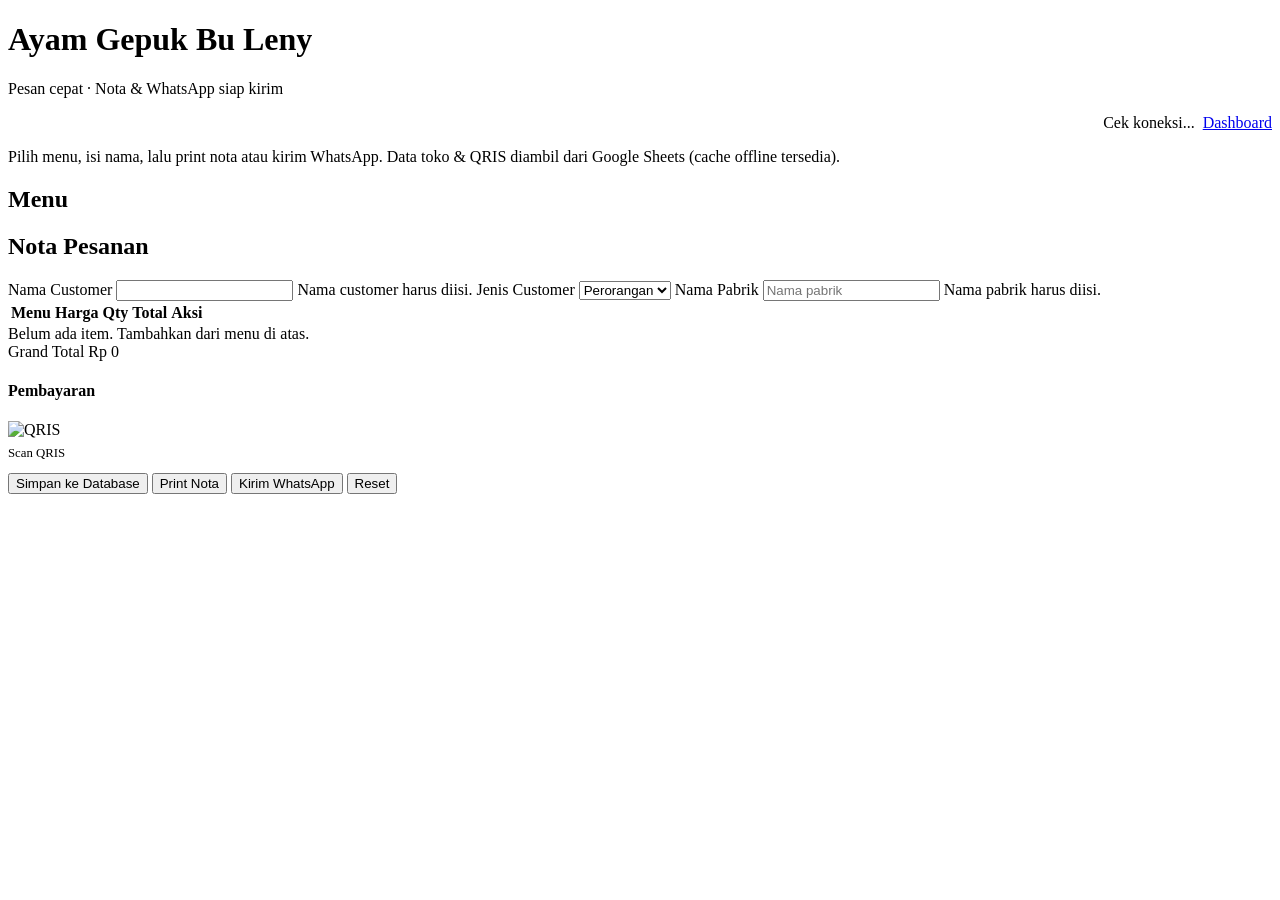
==== appscript/Index.html @ e77d5c8b "Connect POS to Google Sheets via Apps Script Replace hardcoded menu/payment data with Sheets-backed " ====
<!DOCTYPE html>
<html lang="id">
<head>
  <base target="_top">
  <meta charset="UTF-8">
  <meta name="viewport" content="width=device-width, initial-scale=1.0">
  <title>Order Menu</title>
  <link rel="preconnect" href="https://fonts.googleapis.com">
  <link rel="preconnect" href="https://fonts.gstatic.com" crossorigin>
  <link href="https://fonts.googleapis.com/css2?family=Fraunces:opsz,wght@9..144,600;9..144,700&family=Manrope:wght@400;500;600;700;800&display=swap" rel="stylesheet">
  <?!= include('Styles'); ?>
</head>
<body>
  <div class="app-shell">
    <div class="topbar">
      <div class="brand-block">
        <h1 class="brand-name" id="storeName">Ayam Gepuk Bu Leny</h1>
        <p class="brand-sub">Pesan cepat · Nota & WhatsApp siap kirim</p>
      </div>
      <div style="display:flex;gap:.5rem;align-items:center;flex-wrap:wrap;justify-content:flex-end;">
        <div class="status-pill offline" id="netStatus">
          <span class="status-dot"></span>
          <span id="netStatusLabel">Cek koneksi...</span>
        </div>
        <div class="nav-links">
          <a class="btn btn-ghost btn-sm" href="<?= SCRIPT_URL ?>?page=dashboard">Dashboard</a>
        </div>
      </div>
    </div>

    <div class="sync-banner" id="syncBanner"></div>
    <p class="hero-note">Pilih menu, isi nama, lalu print nota atau kirim WhatsApp. Data toko & QRIS diambil dari Google Sheets (cache offline tersedia).</p>

    <h2 class="section-title">Menu</h2>
    <div class="menu-grid" id="menuCards"></div>

    <section class="panel" id="orderPanel">
      <h2 class="section-title">Nota Pesanan</h2>
      <div class="form-grid">
        <label>
          Nama Customer
          <input type="text" id="customerName" autocomplete="name" required>
          <span class="hint">Nama customer harus diisi.</span>
        </label>
        <label>
          Jenis Customer
          <select id="customerType">
            <option value="perorangan">Perorangan</option>
            <option value="pabrik">Pabrik</option>
          </select>
        </label>
        <label id="pabrikField" class="hidden">
          Nama Pabrik
          <input type="text" id="pabrikName" placeholder="Nama pabrik">
          <span class="hint">Nama pabrik harus diisi.</span>
        </label>
      </div>

      <div style="overflow-x:auto;">
        <table class="order-table">
          <thead>
            <tr>
              <th>Menu</th>
              <th>Harga</th>
              <th>Qty</th>
              <th>Total</th>
              <th>Aksi</th>
            </tr>
          </thead>
          <tbody id="orderTable"></tbody>
        </table>
      </div>
      <div class="empty" id="emptyOrder">Belum ada item. Tambahkan dari menu di atas.</div>
      <div class="grand-total">
        <span>Grand Total</span>
        <span id="grandTotal">Rp 0</span>
      </div>

      <div class="payment-box" id="paymentBox">
        <h4>Pembayaran</h4>
        <div id="paymentLines"></div>
        <div class="qris-wrap hidden" id="qrisWrap">
          <img id="qrisImage" alt="QRIS" loading="lazy">
          <p style="margin-top:.4rem;color:var(--muted);font-size:.8rem;">Scan QRIS</p>
        </div>
      </div>

      <div class="actions">
        <button class="btn btn-secondary" id="btnSaveOrder" type="button">Simpan ke Database</button>
        <button class="btn btn-primary" id="btnPrint" type="button">Print Nota</button>
        <button class="btn btn-primary" id="btnWa" type="button">Kirim WhatsApp</button>
        <button class="btn btn-ghost" id="btnClear" type="button">Reset</button>
      </div>
    </section>
  </div>

  <div class="toast-host" id="toastHost"></div>

  <script>
    window.SCRIPT_URL = <?= JSON.stringify(SCRIPT_URL) ?>;
  </script>
  <?!= include('Common'); ?>
  <?!= include('OrderApp'); ?>
</body>
</html>
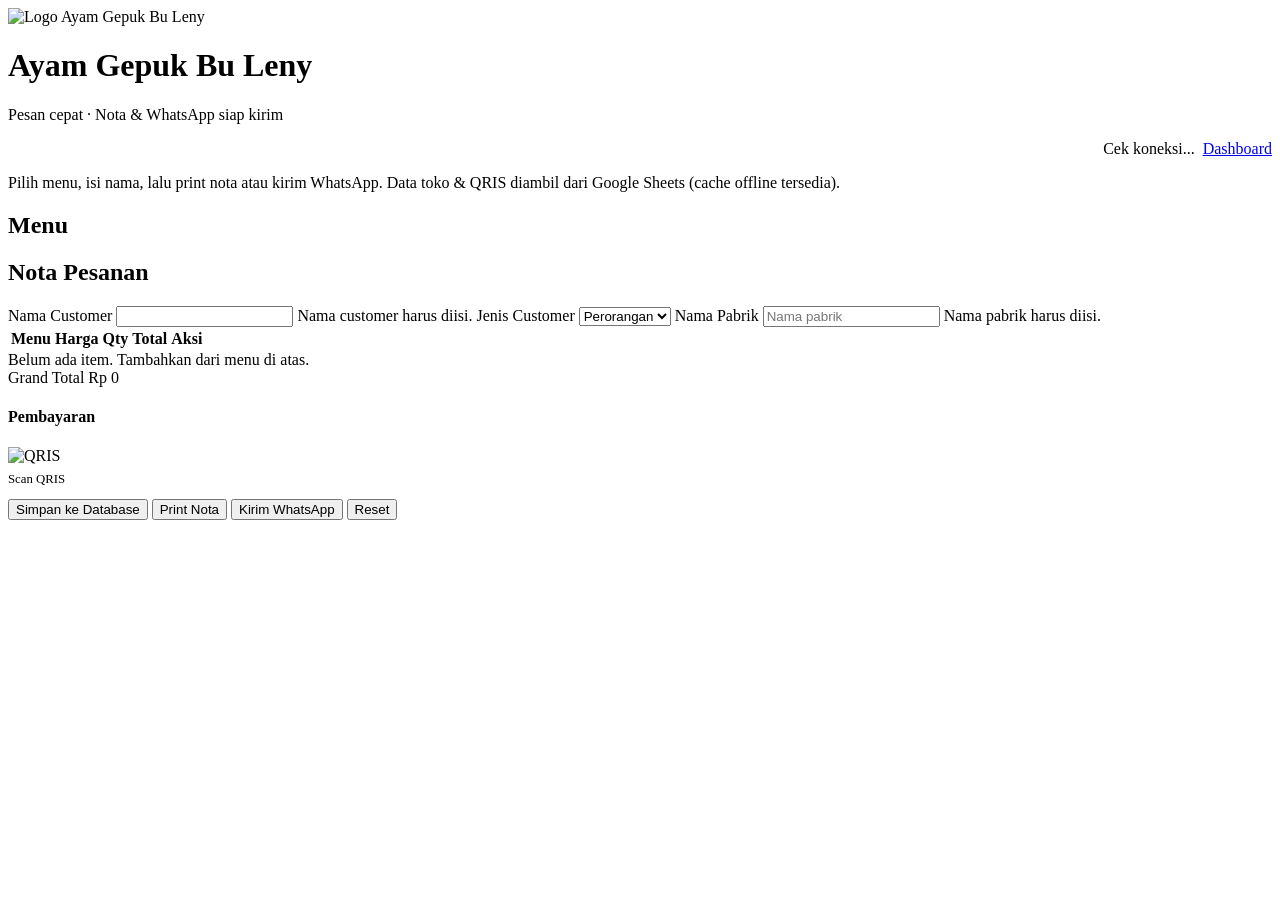
==== commit 02b56957: "Add warung logo branding with Drive-ready logo_url Crop and ship the Ayam Gepuk Bu Leny logo in asse" ====
--- a/appscript/Index.html
+++ b/appscript/Index.html
@@ -14,8 +14,11 @@
   <div class="app-shell">
     <div class="topbar">
       <div class="brand-block">
-        <h1 class="brand-name" id="storeName">Ayam Gepuk Bu Leny</h1>
-        <p class="brand-sub">Pesan cepat · Nota & WhatsApp siap kirim</p>
+        <img class="brand-logo" id="storeLogo" src="assets/brand/logo.jpg" alt="Logo Ayam Gepuk Bu Leny" width="96" height="96">
+        <div class="brand-copy">
+          <h1 class="brand-name" id="storeName">Ayam Gepuk Bu Leny</h1>
+          <p class="brand-sub">Pesan cepat · Nota & WhatsApp siap kirim</p>
+        </div>
       </div>
       <div style="display:flex;gap:.5rem;align-items:center;flex-wrap:wrap;justify-content:flex-end;">
         <div class="status-pill offline" id="netStatus">
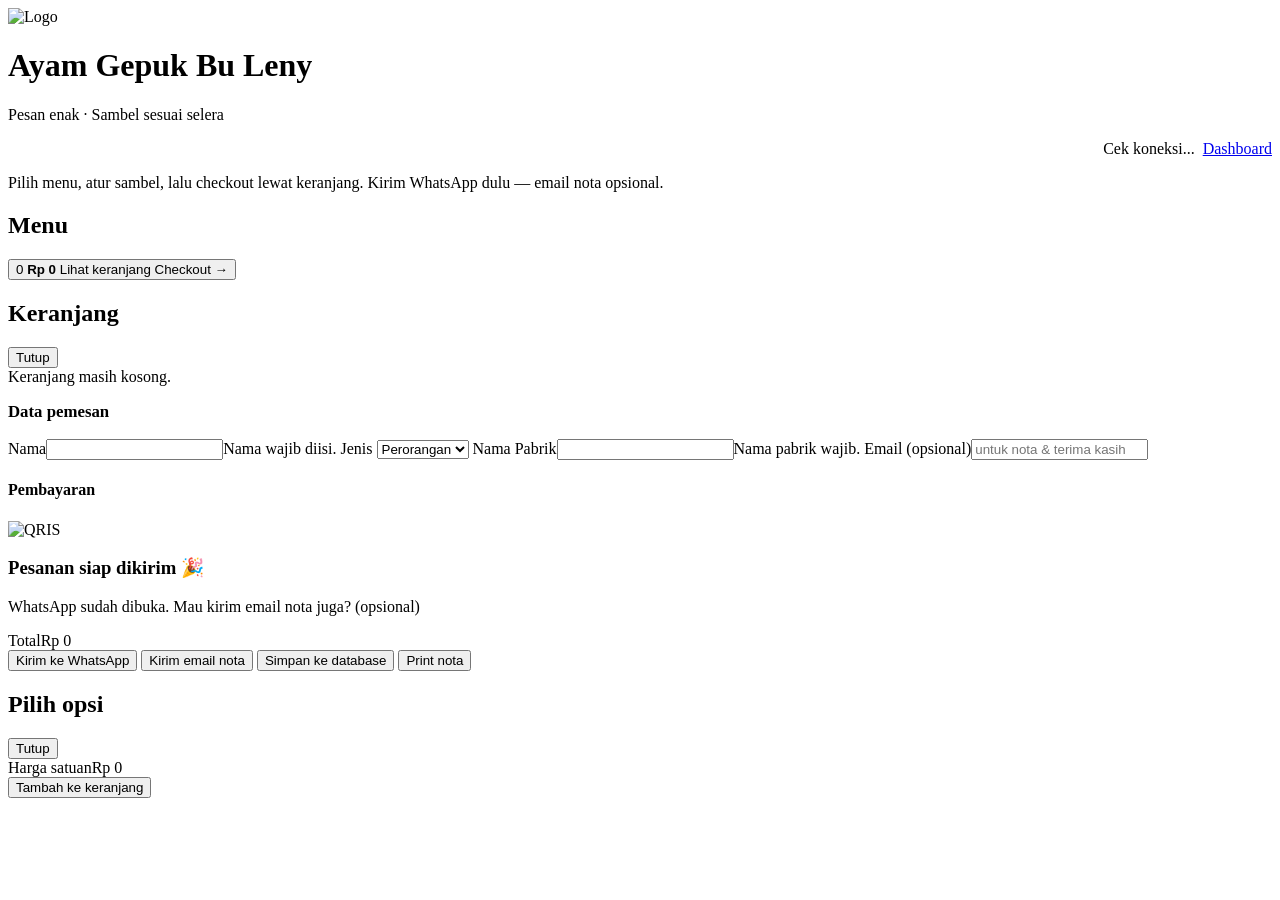
==== commit 7ecba9ca: "Add floating cart, sambel variants, and optional email nota flow Rebuild mobile checkout like GoFood" ====
--- a/appscript/Index.html
+++ b/appscript/Index.html
@@ -3,7 +3,7 @@
 <head>
   <base target="_top">
   <meta charset="UTF-8">
-  <meta name="viewport" content="width=device-width, initial-scale=1.0">
+  <meta name="viewport" content="width=device-width, initial-scale=1.0, viewport-fit=cover">
   <title>Order Menu</title>
   <link rel="preconnect" href="https://fonts.googleapis.com">
   <link rel="preconnect" href="https://fonts.gstatic.com" crossorigin>
@@ -11,13 +11,13 @@
   <?!= include('Styles'); ?>
 </head>
 <body>
-  <div class="app-shell">
+  <div class="app-shell" id="appShell">
     <div class="topbar">
       <div class="brand-block">
-        <img class="brand-logo" id="storeLogo" src="assets/brand/logo.jpg" alt="Logo Ayam Gepuk Bu Leny" width="96" height="96">
+        <img class="brand-logo" id="storeLogo" src="" alt="Logo" width="96" height="96">
         <div class="brand-copy">
           <h1 class="brand-name" id="storeName">Ayam Gepuk Bu Leny</h1>
-          <p class="brand-sub">Pesan cepat · Nota & WhatsApp siap kirim</p>
+          <p class="brand-sub">Pesan enak · Sambel sesuai selera</p>
         </div>
       </div>
       <div style="display:flex;gap:.5rem;align-items:center;flex-wrap:wrap;justify-content:flex-end;">
@@ -32,76 +32,85 @@
     </div>
 
     <div class="sync-banner" id="syncBanner"></div>
-    <p class="hero-note">Pilih menu, isi nama, lalu print nota atau kirim WhatsApp. Data toko & QRIS diambil dari Google Sheets (cache offline tersedia).</p>
+    <p class="hero-note">Pilih menu, atur sambel, lalu checkout lewat keranjang. Kirim WhatsApp dulu — email nota opsional.</p>
 
     <h2 class="section-title">Menu</h2>
     <div class="menu-grid" id="menuCards"></div>
+  </div>
 
-    <section class="panel" id="orderPanel">
-      <h2 class="section-title">Nota Pesanan</h2>
-      <div class="form-grid">
-        <label>
-          Nama Customer
-          <input type="text" id="customerName" autocomplete="name" required>
-          <span class="hint">Nama customer harus diisi.</span>
-        </label>
-        <label>
-          Jenis Customer
-          <select id="customerType">
-            <option value="perorangan">Perorangan</option>
-            <option value="pabrik">Pabrik</option>
-          </select>
-        </label>
-        <label id="pabrikField" class="hidden">
-          Nama Pabrik
-          <input type="text" id="pabrikName" placeholder="Nama pabrik">
-          <span class="hint">Nama pabrik harus diisi.</span>
-        </label>
-      </div>
+  <button type="button" class="cart-fab" id="cartFab" aria-label="Buka keranjang">
+    <span class="cart-fab-badge" id="cartCount">0</span>
+    <span class="cart-fab-meta">
+      <strong id="cartFabTotal">Rp 0</strong>
+      <span id="cartFabHint">Lihat keranjang</span>
+    </span>
+    <span class="cart-fab-cta">Checkout →</span>
+  </button>
 
-      <div style="overflow-x:auto;">
-        <table class="order-table">
-          <thead>
-            <tr>
-              <th>Menu</th>
-              <th>Harga</th>
-              <th>Qty</th>
-              <th>Total</th>
-              <th>Aksi</th>
-            </tr>
-          </thead>
-          <tbody id="orderTable"></tbody>
-        </table>
-      </div>
-      <div class="empty" id="emptyOrder">Belum ada item. Tambahkan dari menu di atas.</div>
-      <div class="grand-total">
-        <span>Grand Total</span>
-        <span id="grandTotal">Rp 0</span>
-      </div>
+  <div class="sheet-backdrop" id="sheetBackdrop"></div>
 
-      <div class="payment-box" id="paymentBox">
-        <h4>Pembayaran</h4>
-        <div id="paymentLines"></div>
-        <div class="qris-wrap hidden" id="qrisWrap">
-          <img id="qrisImage" alt="QRIS" loading="lazy">
-          <p style="margin-top:.4rem;color:var(--muted);font-size:.8rem;">Scan QRIS</p>
+  <section class="sheet" id="cartSheet" aria-hidden="true">
+    <div class="sheet-handle"></div>
+    <div class="sheet-header">
+      <h2>Keranjang</h2>
+      <button type="button" class="btn btn-ghost btn-sm" id="btnCloseCart">Tutup</button>
+    </div>
+    <div class="sheet-body">
+      <div id="cartLines"></div>
+      <div class="empty" id="cartEmpty">Keranjang masih kosong.</div>
+      <div id="checkoutForm" class="hidden" style="margin-top:1rem;">
+        <h3 class="section-title" style="font-size:1.05rem;">Data pemesan</h3>
+        <div class="form-grid">
+          <label>Nama<input type="text" id="customerName" autocomplete="name"><span class="hint">Nama wajib diisi.</span></label>
+          <label>Jenis
+            <select id="customerType">
+              <option value="perorangan">Perorangan</option>
+              <option value="pabrik">Pabrik</option>
+            </select>
+          </label>
+          <label id="pabrikField" class="hidden">Nama Pabrik<input type="text" id="pabrikName"><span class="hint">Nama pabrik wajib.</span></label>
+          <label>Email (opsional)<input type="email" id="customerEmail" placeholder="untuk nota & terima kasih" autocomplete="email"></label>
+        </div>
+        <div class="payment-box" id="paymentBox">
+          <h4>Pembayaran</h4>
+          <div id="paymentLines"></div>
+          <div class="qris-wrap hidden" id="qrisWrap"><img id="qrisImage" alt="QRIS" loading="lazy"></div>
         </div>
       </div>
+      <div id="doneStep" class="step-ok hidden">
+        <h3>Pesanan siap dikirim 🎉</h3>
+        <p class="brand-sub" id="doneOrderId"></p>
+        <p class="brand-sub">WhatsApp sudah dibuka. Mau kirim email nota juga? (opsional)</p>
+      </div>
+    </div>
+    <div class="sheet-footer" id="cartFooter">
+      <div class="grand-total" style="margin:0;border:none;padding:0;">
+        <span>Total</span><span id="sheetTotal">Rp 0</span>
+      </div>
+      <button type="button" class="btn btn-primary" id="btnWa">Kirim ke WhatsApp</button>
+      <button type="button" class="btn btn-secondary hidden" id="btnEmail">Kirim email nota</button>
+      <button type="button" class="btn btn-ghost" id="btnSaveDb">Simpan ke database</button>
+      <button type="button" class="btn btn-ghost btn-sm" id="btnPrint">Print nota</button>
+    </div>
+  </section>
 
-      <div class="actions">
-        <button class="btn btn-secondary" id="btnSaveOrder" type="button">Simpan ke Database</button>
-        <button class="btn btn-primary" id="btnPrint" type="button">Print Nota</button>
-        <button class="btn btn-primary" id="btnWa" type="button">Kirim WhatsApp</button>
-        <button class="btn btn-ghost" id="btnClear" type="button">Reset</button>
+  <section class="sheet" id="variantSheet" aria-hidden="true">
+    <div class="sheet-handle"></div>
+    <div class="sheet-header">
+      <h2 id="variantTitle">Pilih opsi</h2>
+      <button type="button" class="btn btn-ghost btn-sm" id="btnCloseVariant">Tutup</button>
+    </div>
+    <div class="sheet-body" id="variantBody"></div>
+    <div class="sheet-footer">
+      <div class="grand-total" style="margin:0;border:none;padding:0;">
+        <span>Harga satuan</span><span id="variantUnitPrice">Rp 0</span>
       </div>
-    </section>
-  </div>
+      <button type="button" class="btn btn-primary" id="btnConfirmVariant">Tambah ke keranjang</button>
+    </div>
+  </section>
 
   <div class="toast-host" id="toastHost"></div>
-
-  <script>
-    window.SCRIPT_URL = <?= JSON.stringify(SCRIPT_URL) ?>;
-  </script>
+  <script>window.SCRIPT_URL = <?= JSON.stringify(SCRIPT_URL) ?>;</script>
   <?!= include('Common'); ?>
   <?!= include('OrderApp'); ?>
 </body>
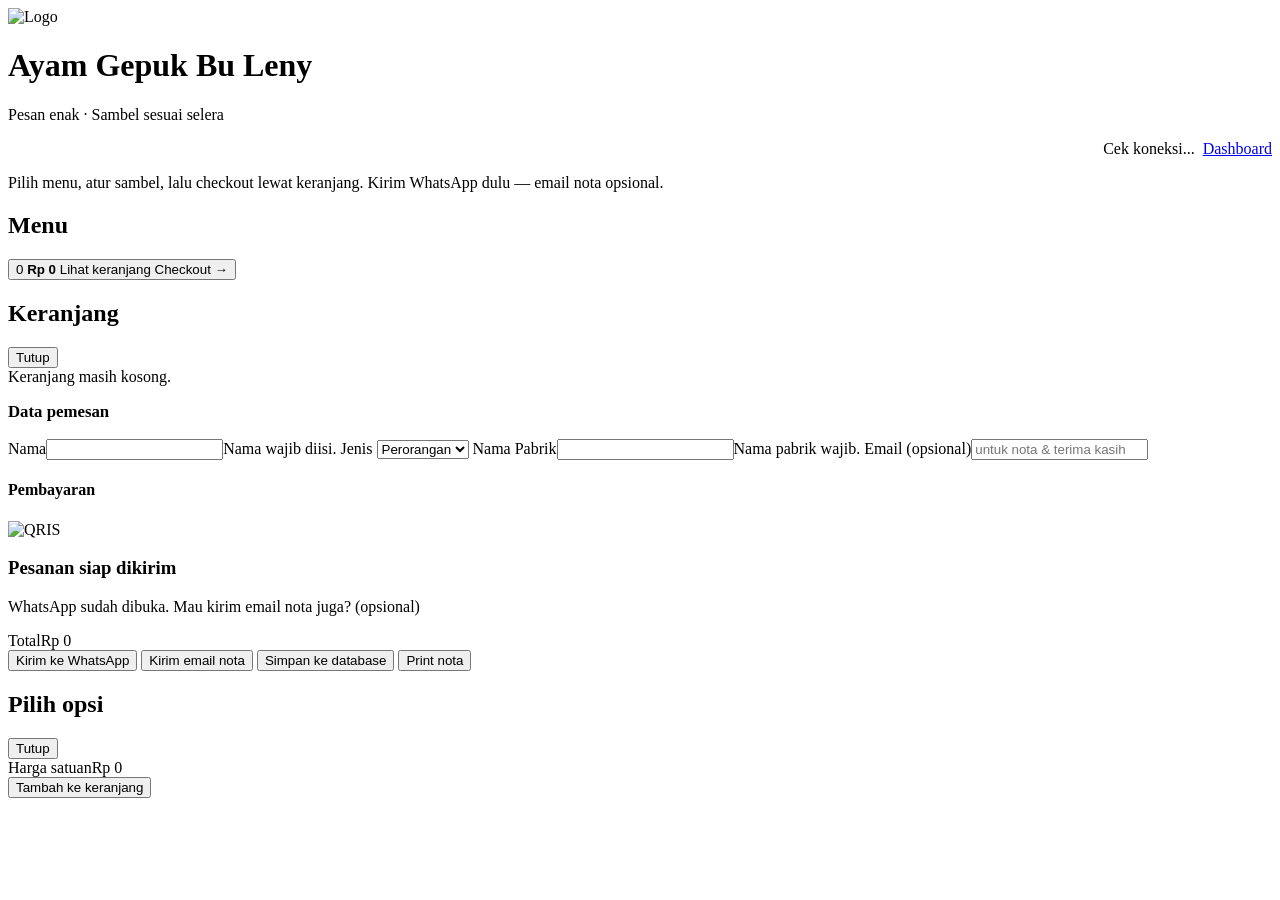
==== commit fecd2f62: "Clarify Script ID vs create URL; remove celebratory emoji Co-authored-by: Muhammad Ramdhani <dhaniki" ====
--- a/appscript/Index.html
+++ b/appscript/Index.html
@@ -78,7 +78,7 @@
         </div>
       </div>
       <div id="doneStep" class="step-ok hidden">
-        <h3>Pesanan siap dikirim 🎉</h3>
+        <h3>Pesanan siap dikirim</h3>
         <p class="brand-sub" id="doneOrderId"></p>
         <p class="brand-sub">WhatsApp sudah dibuka. Mau kirim email nota juga? (opsional)</p>
       </div>
